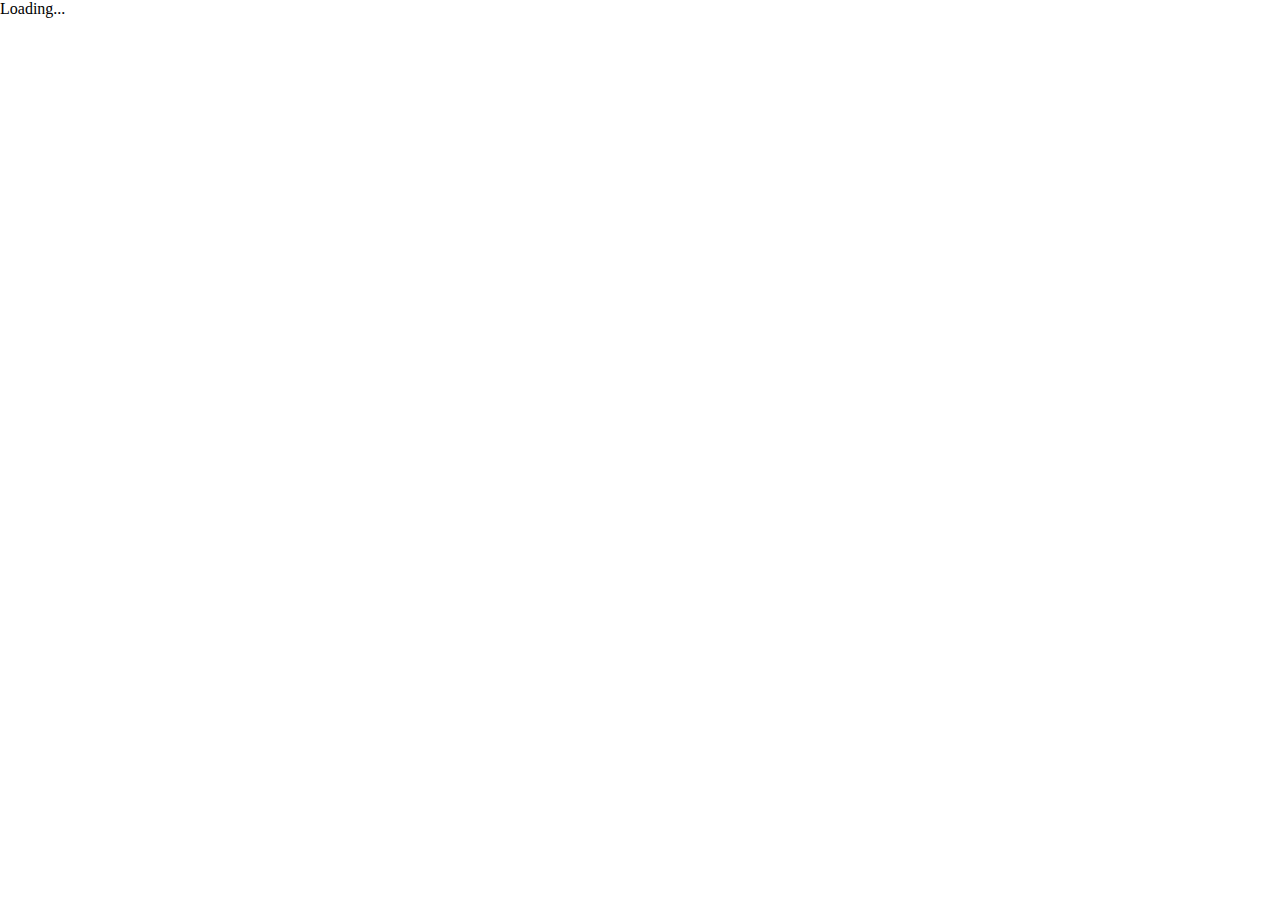
==== pubby_web/web/index.html @ 8afc3a32 "Added migrations, models, restructured, and basic scraper..." ====
<!DOCTYPE html>
<html lang="en">
<head>
    <meta charset="UTF-8">
    <meta name="viewport"
          content="width=device-width, user-scalable=no, initial-scale=1.0, maximum-scale=1.0, minimum-scale=1.0">
    <title>Pubby</title>
    <style>
        html, body {
            margin: 0;
        }
    </style>
</head>
<body>
<pubby-app>Loading...</pubby-app>
<script src="main.dart" type="application/dart"></script>
<script src="packages/browser/dart.js" type="text/javascript"></script>
</body>
</html>
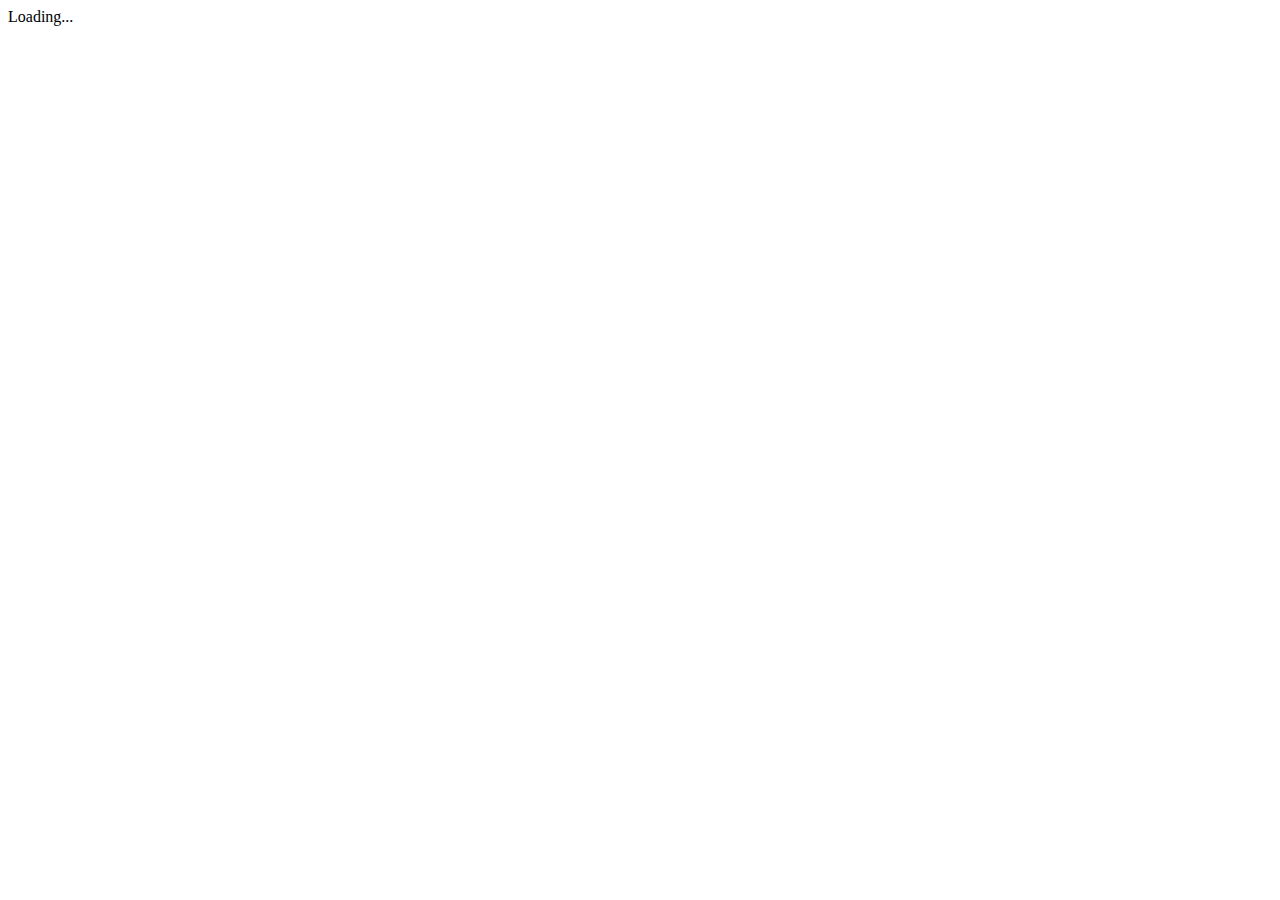
==== commit 77909e29: "Start on front-end..." ====
--- a/pubby_web/web/index.html
+++ b/pubby_web/web/index.html
@@ -1,15 +1,14 @@
 <!DOCTYPE html>
 <html lang="en">
 <head>
+    <base href="/">
     <meta charset="UTF-8">
     <meta name="viewport"
           content="width=device-width, user-scalable=no, initial-scale=1.0, maximum-scale=1.0, minimum-scale=1.0">
     <title>Pubby</title>
-    <style>
-        html, body {
-            margin: 0;
-        }
-    </style>
+    <meta name="viewport" content="width=device-width, initial-scale=1.0">
+    <link rel="stylesheet" href="https://cdnjs.cloudflare.com/ajax/libs/uikit/3.0.0-beta.22/css/uikit.min.css"/>
+    <link rel="stylesheet" href="pubby.css">
 </head>
 <body>
 <pubby-app>Loading...</pubby-app>
--- a/pubby_web/web/pubby.css
+++ b/pubby_web/web/pubby.css
@@ -0,0 +1,12 @@
+#big-buttons .uk-button {
+    border-radius: 500px;
+}
+
+html, body {
+    background: linear-gradient(to right, #007849, #06492f);
+    margin: 0;
+}
+
+.uk-section-primary {
+    background: transparent !important;
+}